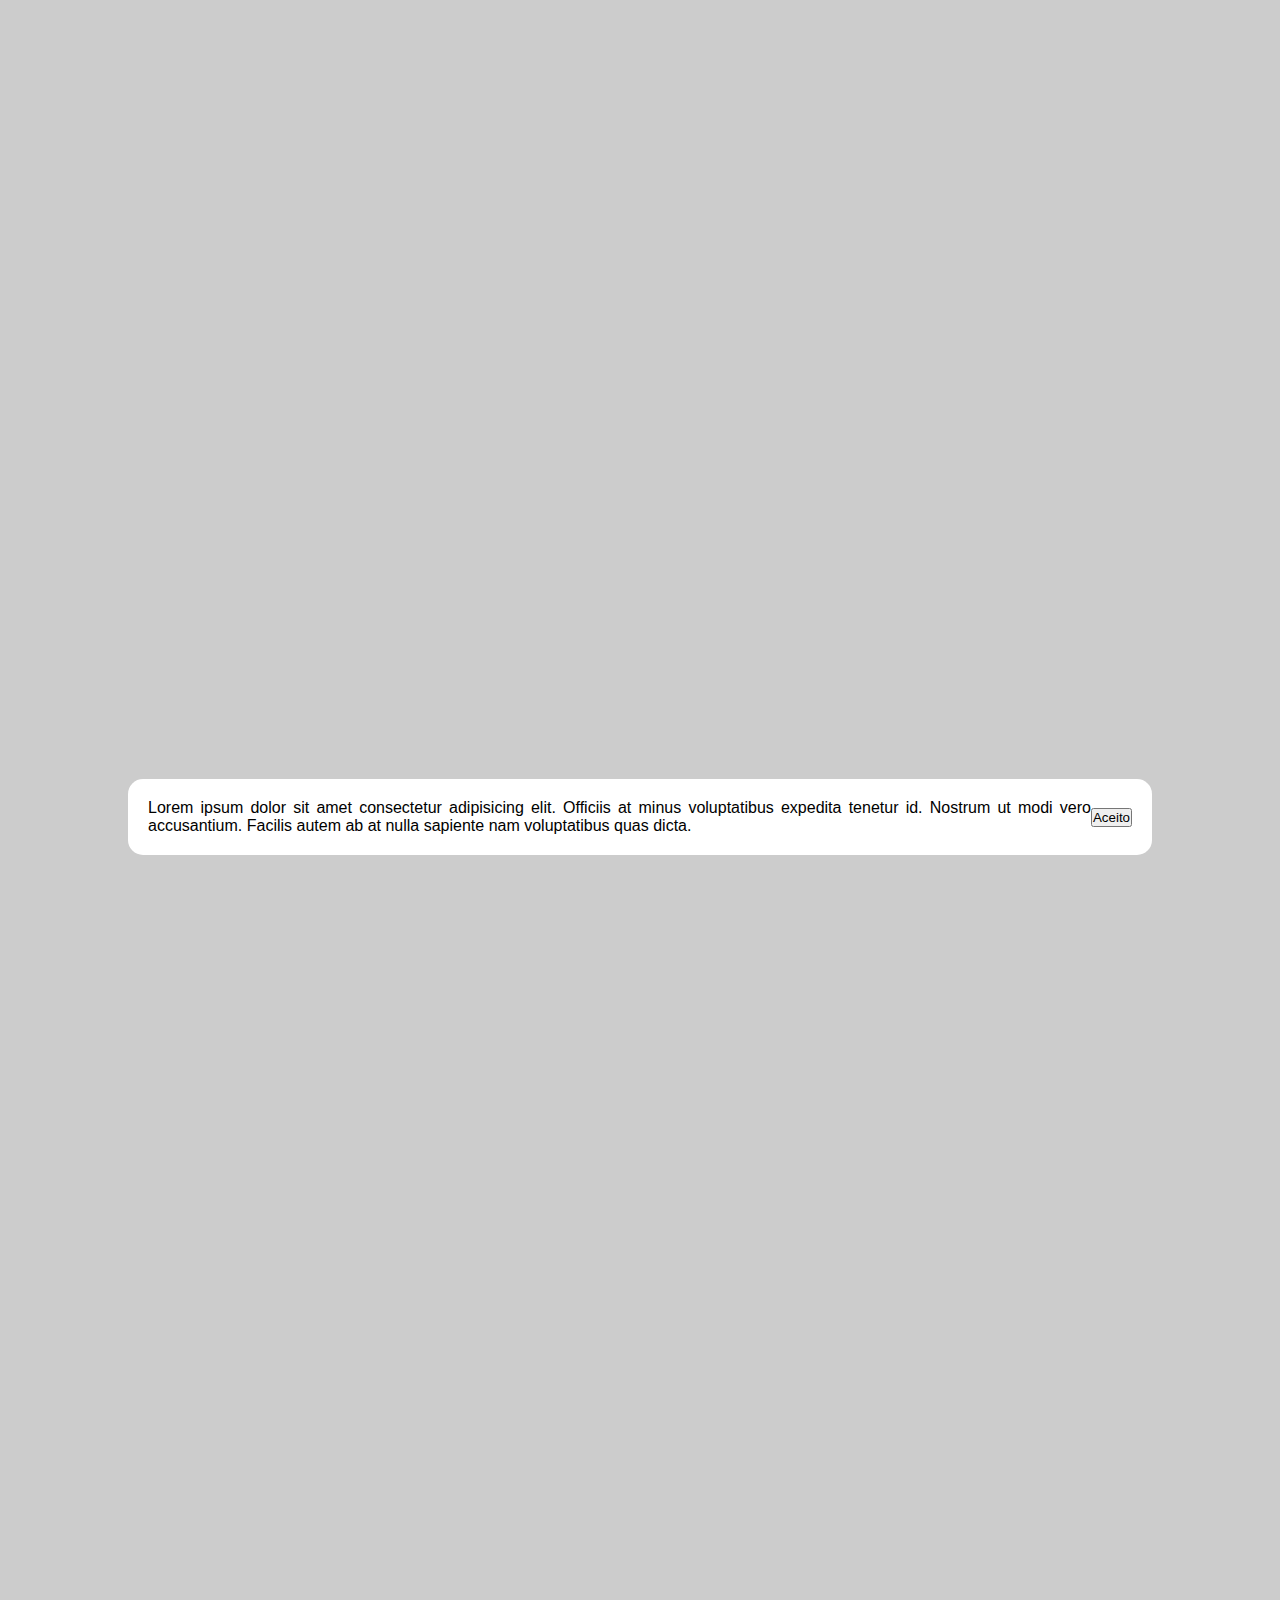
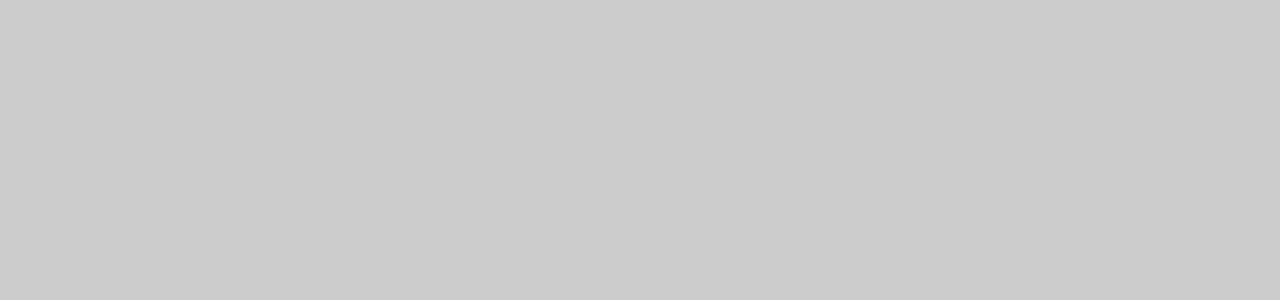
==== Mensagem de Cookies/index.html @ 2b3e8a44 "Projeto Mensagem de Cookies arquivos" ====
<!DOCTYPE html>
<html lang="pt-br">
<head>
    <meta charset="UTF-8">
    <meta name="viewport" content="width=device-width, initial-scale=1.0">
    <title>Mensagem de Cookies</title>
    <link rel="stylesheet" href="style/style.css">
</head>
<body>
    <div class="cookies-msg" id="cookies-msg">
        <div class="cookies-txt">
            <p>Lorem ipsum dolor sit amet consectetur adipisicing elit. Officiis at minus voluptatibus expedita tenetur id. Nostrum ut modi vero accusantium. Facilis autem ab at nulla sapiente nam voluptatibus quas dicta.</p>
            <div class="cookies-btn">
                <button>Aceito</button>
            </div>
        </div>
    </div><!--cookies-msg-->
    <script src="JS/cookies.js"></script>
</body>
</html>
---- Mensagem de Cookies/style/style.css ----
:root {
  --primary-color: #ccc;
  --second-color: #fff;
  --font-size-primary: "Poppins", sans-serif;
} /*Definição de variáveis no css.*/

@import url("https://fonts.googleapis.com/css2?family=Poppins:wght@300;400;500;600&display=swap");

* {
  box-sizing: border-box;
  margin: 0;
  padding: 0;
  font-family: var(--font-size-primary);
}

body {
  background-color: var(--primary-color);
  height: 1900px;
}
.cookies-msg {
  width: 80%;
  background-color: var(--second-color);
  position: fixed;
  bottom: 5%;
  left: 50%;
  transform: translate(-50%);
  border-radius: 15px;
}

.cookies-msg .cookies-txt {
  display: flex;
  align-items: center;
  text-align: justify;
  padding: 20px;
}
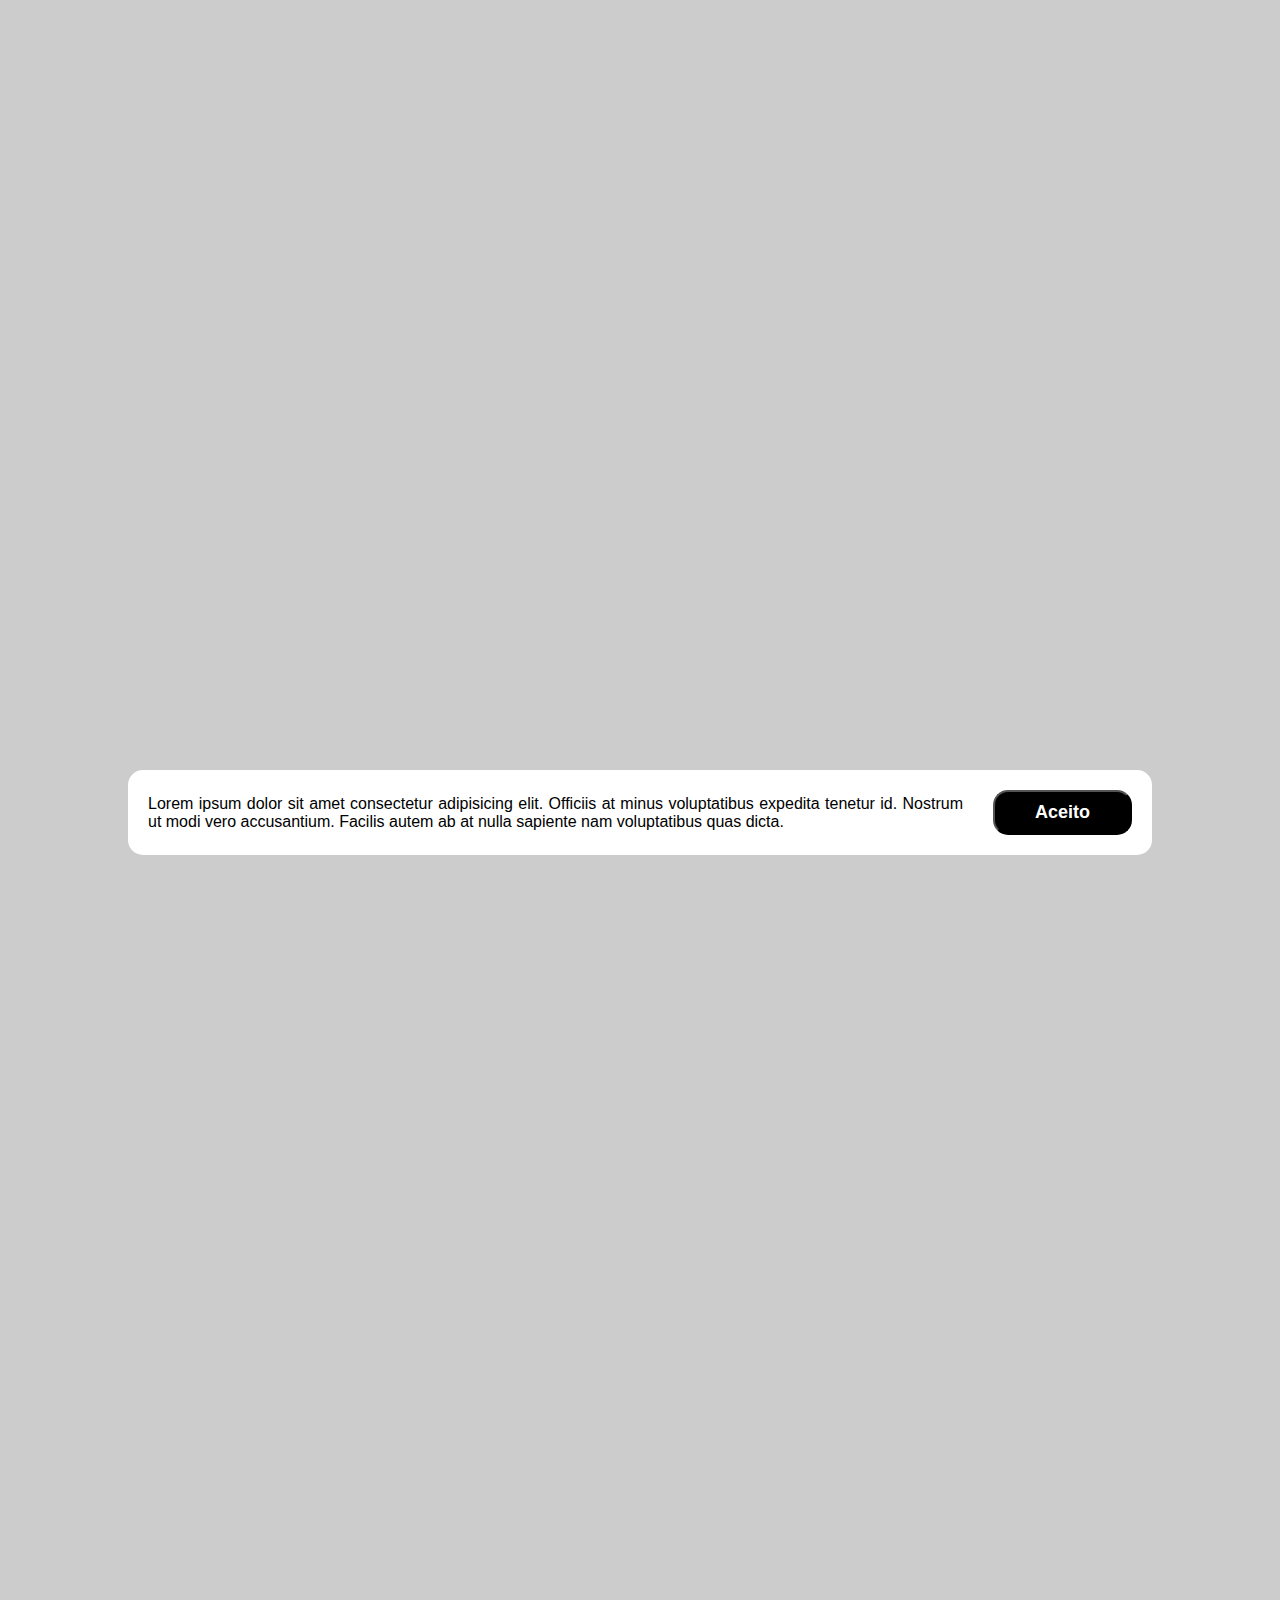
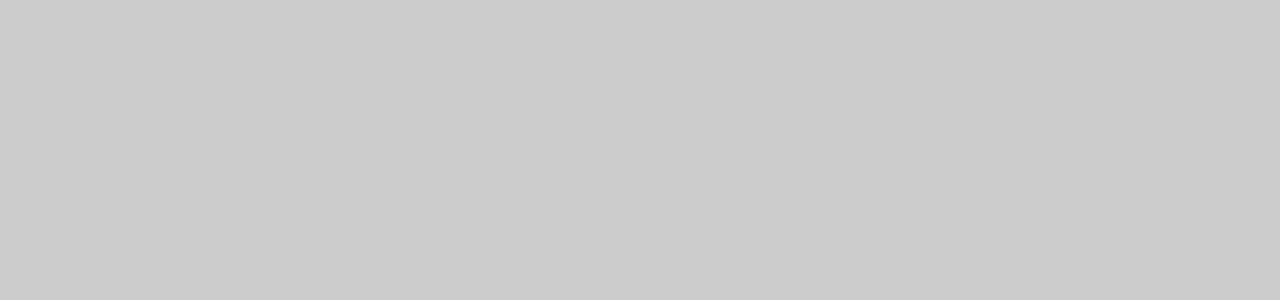
==== commit ae1661c0: "update 16.01.2025" ====
--- a/Mensagem de Cookies/index.html
+++ b/Mensagem de Cookies/index.html
@@ -11,7 +11,7 @@
         <div class="cookies-txt">
             <p>Lorem ipsum dolor sit amet consectetur adipisicing elit. Officiis at minus voluptatibus expedita tenetur id. Nostrum ut modi vero accusantium. Facilis autem ab at nulla sapiente nam voluptatibus quas dicta.</p>
             <div class="cookies-btn">
-                <button>Aceito</button>
+                <button onclick="aceito()">Aceito</button>
             </div>
         </div>
     </div><!--cookies-msg-->
--- a/Mensagem de Cookies/style/style.css
+++ b/Mensagem de Cookies/style/style.css
@@ -1,11 +1,14 @@
+/*Seletor da Variáveis.*/
 :root {
   --primary-color: #ccc;
   --second-color: #fff;
   --font-size-primary: "Poppins", sans-serif;
 } /*Definição de variáveis no css.*/
 
+/*Arquivo de importação da fonte.*/
 @import url("https://fonts.googleapis.com/css2?family=Poppins:wght@300;400;500;600&display=swap");
 
+/*Seletor de configuração geral.*/
 * {
   box-sizing: border-box;
   margin: 0;
@@ -13,10 +16,13 @@
   font-family: var(--font-size-primary);
 }
 
+/*Seletor do Corpo do Site.*/
 body {
   background-color: var(--primary-color);
   height: 1900px;
 }
+
+/*Seletor com Div de mensagem e a Div do botão.*/
 .cookies-msg {
   width: 80%;
   background-color: var(--second-color);
@@ -25,11 +31,42 @@
   left: 50%;
   transform: translate(-50%);
   border-radius: 15px;
+  display: none;
 }
 
+/*Seletor para sempre que existir a classe mostra dentro da classe msg , vai aparecer a mensagem.*/
+.cookies-msg.mostrar {
+  display: block;
+}
+
+/*Seletor da Div de mensagem e da Div do Texto.*/
 .cookies-msg .cookies-txt {
   display: flex;
   align-items: center;
   text-align: justify;
   padding: 20px;
 }
+
+/*Seletor da Div de mensagem e da Div do botão.*/
+.cookies-msg .cookies-btn {
+  margin-left: 30px;
+}
+
+/*Seletor de Estilização do botão.*/
+.cookies-msg .cookies-btn button {
+  background-color: #000;
+  color: #fff;
+  font-weight: 700; /*Peso da fonte.*/
+  font-size: 18px; /*Tamanho da fonte.*/
+  padding: 10px 40px;
+  cursor: pointer;
+  transition: 0.2s; /*transição para não deixar o botão seco.*/
+  border-radius: 15px;
+}
+
+/*Seletor de hover do botão para sensação de afundamento do botão.*/
+.cookies-msg .cookies-btn button:hover {
+  transform: scale(0.9);
+}
+
+/*Para editar uma div ou elemento dentro de uma div que engloba outras div's. Primeiro chma a div principal até o nome da div ou elemento que você deseja estilizar.*/
